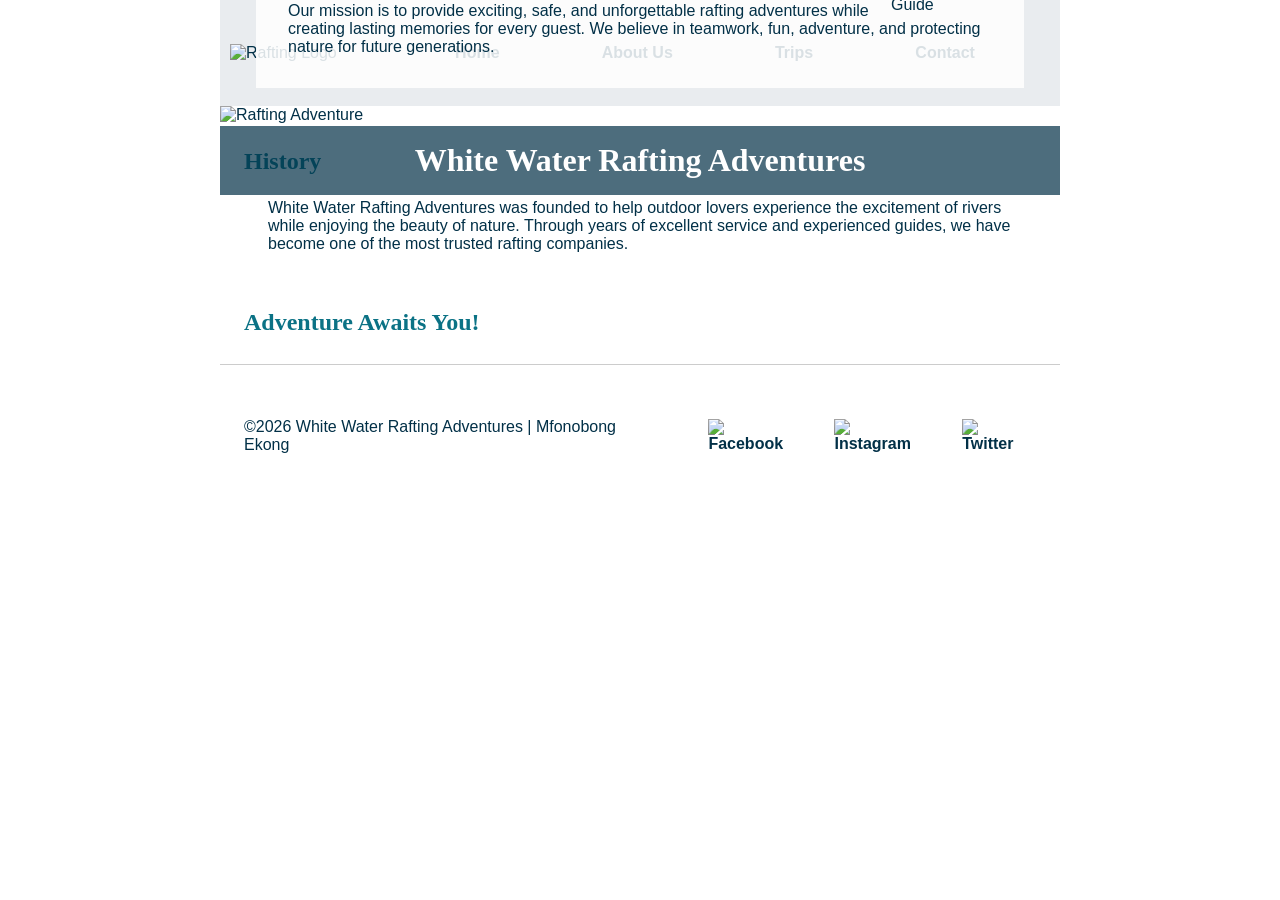
==== wwr/about.html @ af4fa8ee "Complete W03 About Us page" ====
<!DOCTYPE html>
<html lang="en">

<head>
    <meta charset="UTF-8">
    <meta name="viewport" content="width=device-width, initial-scale=1.0">
    <meta name="description"
      content="Learn about White Water Rafting Adventures, our history, mission, and exciting rafting experiences.">
    <meta name="author" content="Mfonobong Ekong">

    <title>About Us | White Water Rafting Adventures</title>

    <link rel="stylesheet" href="styles/rafting.css">
</head>

<body>

    <header>

        <img src="images/logo.png" alt="Rafting Logo">

        <nav>
            <a href="index.html">Home</a>
            <a href="about.html">About Us</a>
            <a href="trips.html">Trips</a>
            <a href="contact.html">Contact</a>
        </nav>

    </header>

    <main>

        <div class="hero">

            <img src="images/hero.jpg" alt="Rafting Adventure">

            <h1>White Water Rafting Adventures</h1>

            <article>

                <img src="images/employee.jpg" alt="Happy Rafting Guide">

                <p>
                    Our mission is to provide exciting, safe, and unforgettable rafting adventures
                    while creating lasting memories for every guest. We believe in teamwork, fun,
                    adventure, and protecting nature for future generations.
                </p>

            </article>

        </div>

        <section>

            <h2>History</h2>

            <p>
                White Water Rafting Adventures was founded to help outdoor lovers experience the
                excitement of rivers while enjoying the beauty of nature. Through years of excellent
                service and experienced guides, we have become one of the most trusted rafting
                companies.
            </p>

        </section>

        <section>

            <h2>Adventure Awaits You!</h2>

        </section>

    </main>

    <footer>

        <p>
            ©2026 White Water Rafting Adventures | Mfonobong Ekong
        </p>

        <nav class="socialmedia">

            <a href="https://facebook.com" target="_blank">
                <img src="images/facebook.png" alt="Facebook">
            </a>

            <a href="https://instagram.com" target="_blank">
                <img src="images/instagram.png" alt="Instagram">
            </a>

            <a href="https://twitter.com" target="_blank">
                <img src="images/twitter.png" alt="Twitter">
            </a>

        </nav>

    </footer>

</body>

</html>
---- wwr/styles/rafting.css ----
:root {
    --primary-color: #0b7285;
    --secondary-color: #74c0fc;
    --accent1-color: #023047;
    --accent2-color: #ffffff;

    --heading-font: Georgia, serif;
    --body-font: Arial, Helvetica, sans-serif;
}

* {
    margin: 0;
    padding: 0;
    box-sizing: border-box;
}

body {
    font-family: var(--body-font);
    color: var(--accent1-color);
}

header,
main,
footer {
    width: 840px;
    margin: 0 auto;
}

header {
    display: grid;
    grid-template-columns: 150px 1fr;
    align-items: center;
    background: #e9ecef;
    padding: 10px;
}

header img {
    width: 120px;
}

nav {
    display: flex;
    justify-content: space-around;
}

nav a {
    text-decoration: none;
    color: var(--accent1-color);
    font-weight: bold;
    padding: 10px;
}

h1,
h2 {
    font-family: var(--heading-font);
    color: var(--primary-color);
}

nav,
p,
section,
article {
    margin: 16px;
    padding: 8px;
}

.hero {
    position: relative;
}

.hero img {
    display: block;
    width: 100%;
    height: auto;
}

.hero h1 {
    position: absolute;
    top: 20px;
    width: 100%;
    text-align: center;
    padding: 16px;
    background: rgba(2, 48, 71, .7);
    color: white;
}

.hero article {
    position: absolute;
    bottom: 20px;
    left: 20px;
    right: 20px;
    background: rgba(255, 255, 255, .85);
}

.hero article img {
    float: right;
    width: 125px;
    margin-left: 15px;
}

.socialmedia {
    display: flex;
    justify-content: center;
    gap: 20px;
}

.socialmedia a {
    text-decoration: none;
}

.socialmedia img {
    width: 40px;
}

footer {
    display: flex;
    justify-content: space-between;
    align-items: center;
    margin-top: 20px;
    border-top: 1px solid #ccc;
    padding: 20px 0;
}
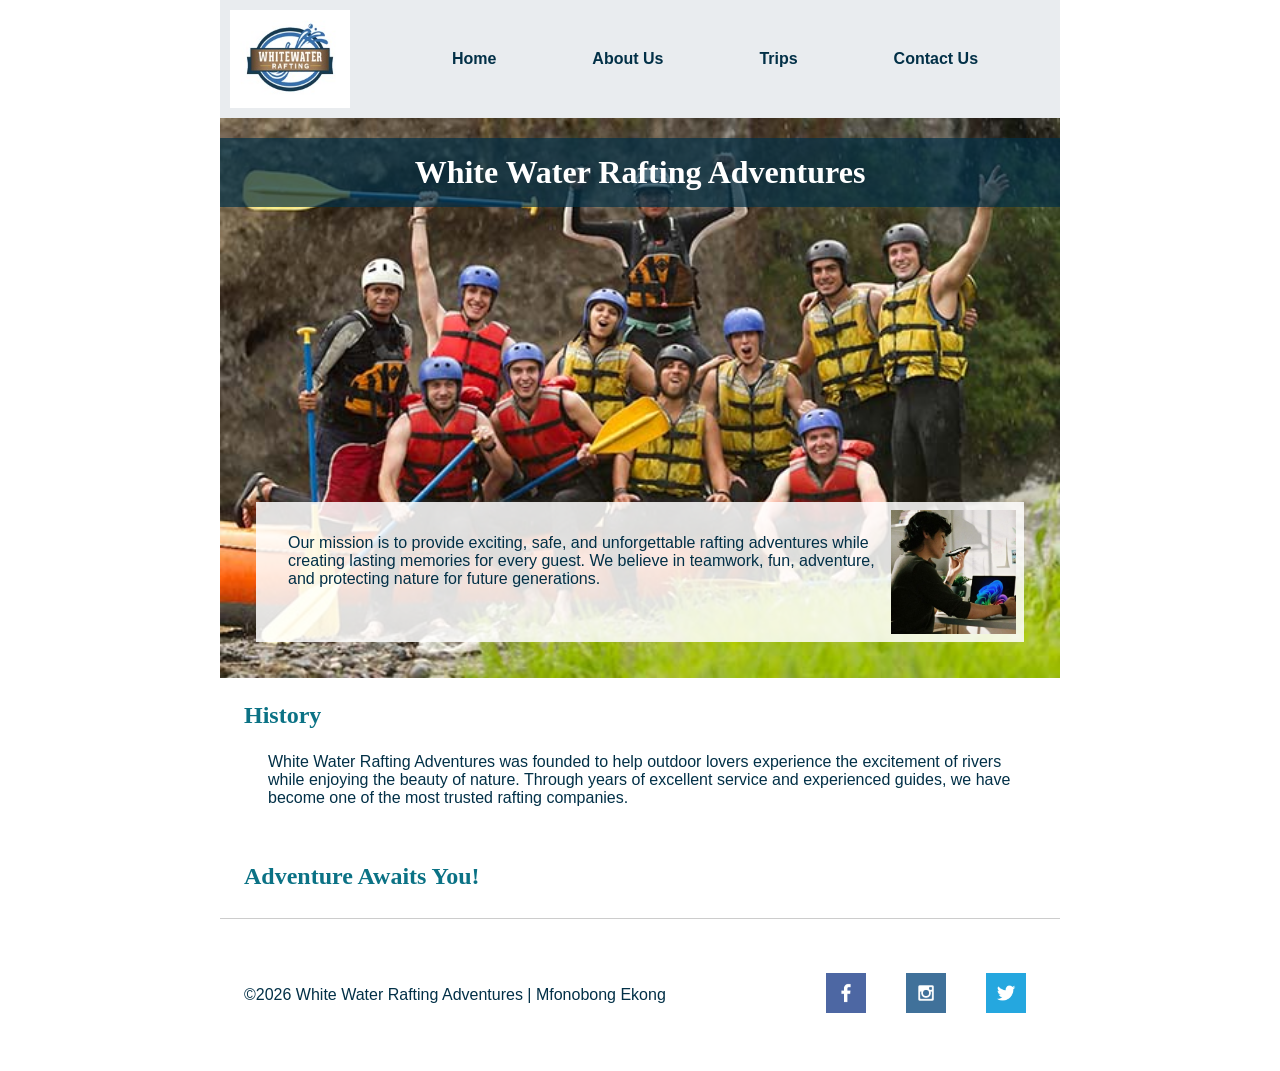
==== commit 2f7b3de6: "Update navigation link text" ====
--- a/wwr/about.html
+++ b/wwr/about.html
@@ -23,7 +23,7 @@
             <a href="index.html">Home</a>
             <a href="about.html">About Us</a>
             <a href="trips.html">Trips</a>
-            <a href="contact.html">Contact</a>
+            <a href="contact.html">Contact Us</a>
         </nav>
 
     </header>
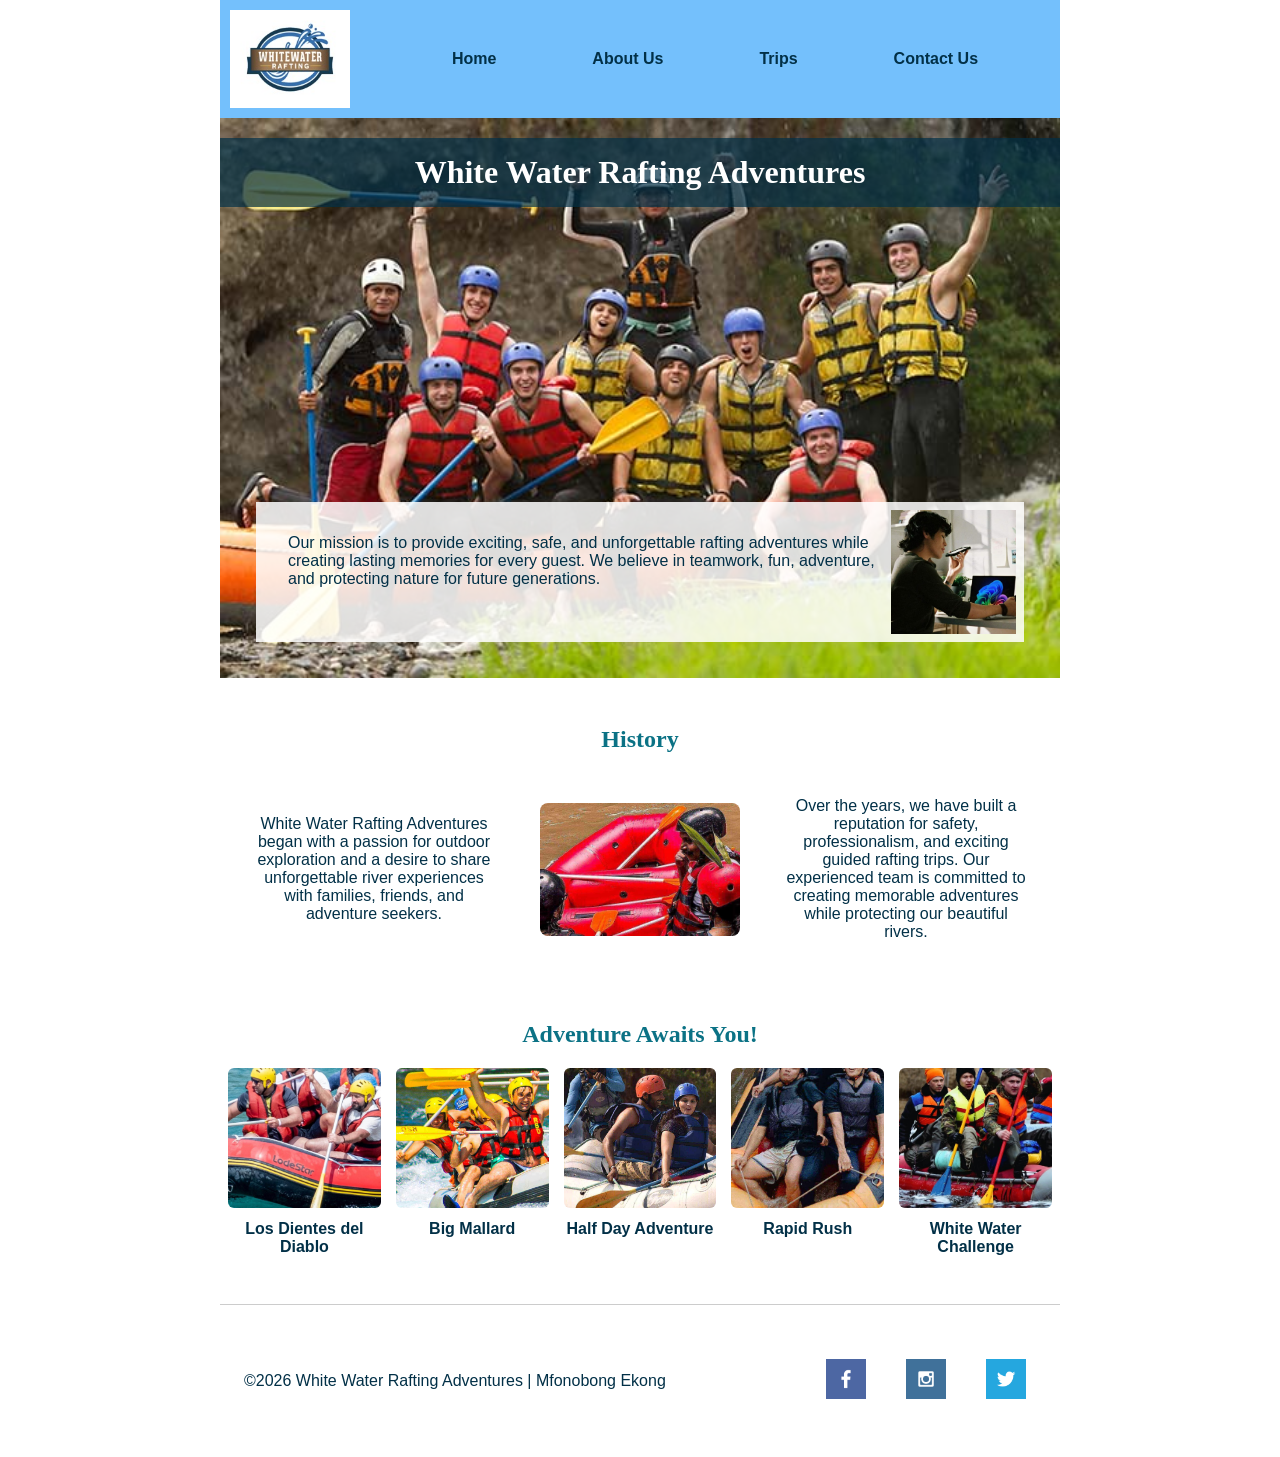
==== commit a9302382: "W04 Update About Us Page" ====
--- a/wwr/about.html
+++ b/wwr/about.html
@@ -50,23 +50,55 @@
 
         </div>
 
-        <section>
-
+        <section class="history">
             <h2>History</h2>
 
-            <p>
-                White Water Rafting Adventures was founded to help outdoor lovers experience the
-                excitement of rivers while enjoying the beauty of nature. Through years of excellent
-                service and experienced guides, we have become one of the most trusted rafting
-                companies.
-            </p>
+            <div class="history-content">
+                <p>
+                    White Water Rafting Adventures began with a passion for outdoor exploration
+                    and a desire to share unforgettable river experiences with families,
+                    friends, and adventure seekers.
+                </p>
 
+                <img src="images/history.jpg" alt="Rafting History">
+
+                <p>
+                    Over the years, we have built a reputation for safety, professionalism,
+                    and exciting guided rafting trips. Our experienced team is committed to
+                    creating memorable adventures while protecting our beautiful rivers.
+                </p>
+            </div>
         </section>
 
-        <section>
-
+        <section class="adventures">
             <h2>Adventure Awaits You!</h2>
 
+            <div class="adventure-gallery">
+                <figure>
+                    <img src="images/adventure1.jpg" alt="Los Dientes del Diablo">
+                    <figcaption>Los Dientes del Diablo</figcaption>
+                </figure>
+
+                <figure>
+                    <img src="images/adventure2.jpg" alt="Big Mallard">
+                    <figcaption>Big Mallard</figcaption>
+                </figure>
+
+                <figure>
+                    <img src="images/adventure3.jpg" alt="Half Day Adventure">
+                    <figcaption>Half Day Adventure</figcaption>
+                </figure>
+
+                <figure>
+                    <img src="images/adventure4.jpg" alt="Rapid Rush">
+                    <figcaption>Rapid Rush</figcaption>
+                </figure>
+
+                <figure>
+                    <img src="images/adventure5.jpg" alt="White Water Challenge">
+                    <figcaption>White Water Challenge</figcaption>
+                </figure>
+            </div>
         </section>
 
     </main>
--- a/wwr/styles/rafting.css
+++ b/wwr/styles/rafting.css
@@ -30,7 +30,7 @@
     display: grid;
     grid-template-columns: 150px 1fr;
     align-items: center;
-    background: #e9ecef;
+    background: var(--secondary-color);
     padding: 10px;
 }
 
@@ -54,6 +54,10 @@
 h2 {
     font-family: var(--heading-font);
     color: var(--primary-color);
+}
+
+h2 {
+    margin-bottom: 20px;
 }
 
 nav,
@@ -81,7 +85,7 @@
     text-align: center;
     padding: 16px;
     background: rgba(2, 48, 71, .7);
-    color: white;
+    color: var(--accent2-color);
 }
 
 .hero article {
@@ -119,4 +123,74 @@
     margin-top: 20px;
     border-top: 1px solid #ccc;
     padding: 20px 0;
+}
+
+/* History Section */
+.history {
+    text-align: center;
+    margin: 40px 0;
+}
+
+.history-content {
+    display: grid;
+    grid-template-columns: 1fr 200px 1fr;
+    gap: 20px;
+    align-items: center;
+}
+
+.history-content img {
+    width: 100%;
+    max-width: 200px;
+    border-radius: 8px;
+}
+
+/* Adventure Section */
+.adventures {
+    text-align: center;
+    margin: 40px 0;
+}
+
+.adventure-gallery {
+    display: grid;
+    grid-template-columns: repeat(5, 1fr);
+    gap: 15px;
+}
+
+.adventure-gallery figure {
+    text-align: center;
+}
+
+.adventure-gallery img {
+    width: 100%;
+    height: 140px;
+    object-fit: cover;
+    border-radius: 6px;
+}
+
+.adventure-gallery figcaption {
+    margin-top: 8px;
+    font-weight: bold;
+}
+
+footer {
+    display: flex;
+    justify-content: space-between;
+    align-items: center;
+    margin-top: 20px;
+    border-top: 1px solid #ccc;
+    padding: 20px 0;
+}
+
+.socialmedia {
+    display: flex;
+    justify-content: flex-end;
+    gap: 20px;
+}
+
+.socialmedia a {
+    text-decoration: none;
+}
+
+.socialmedia img {
+    width: 40px;
 }
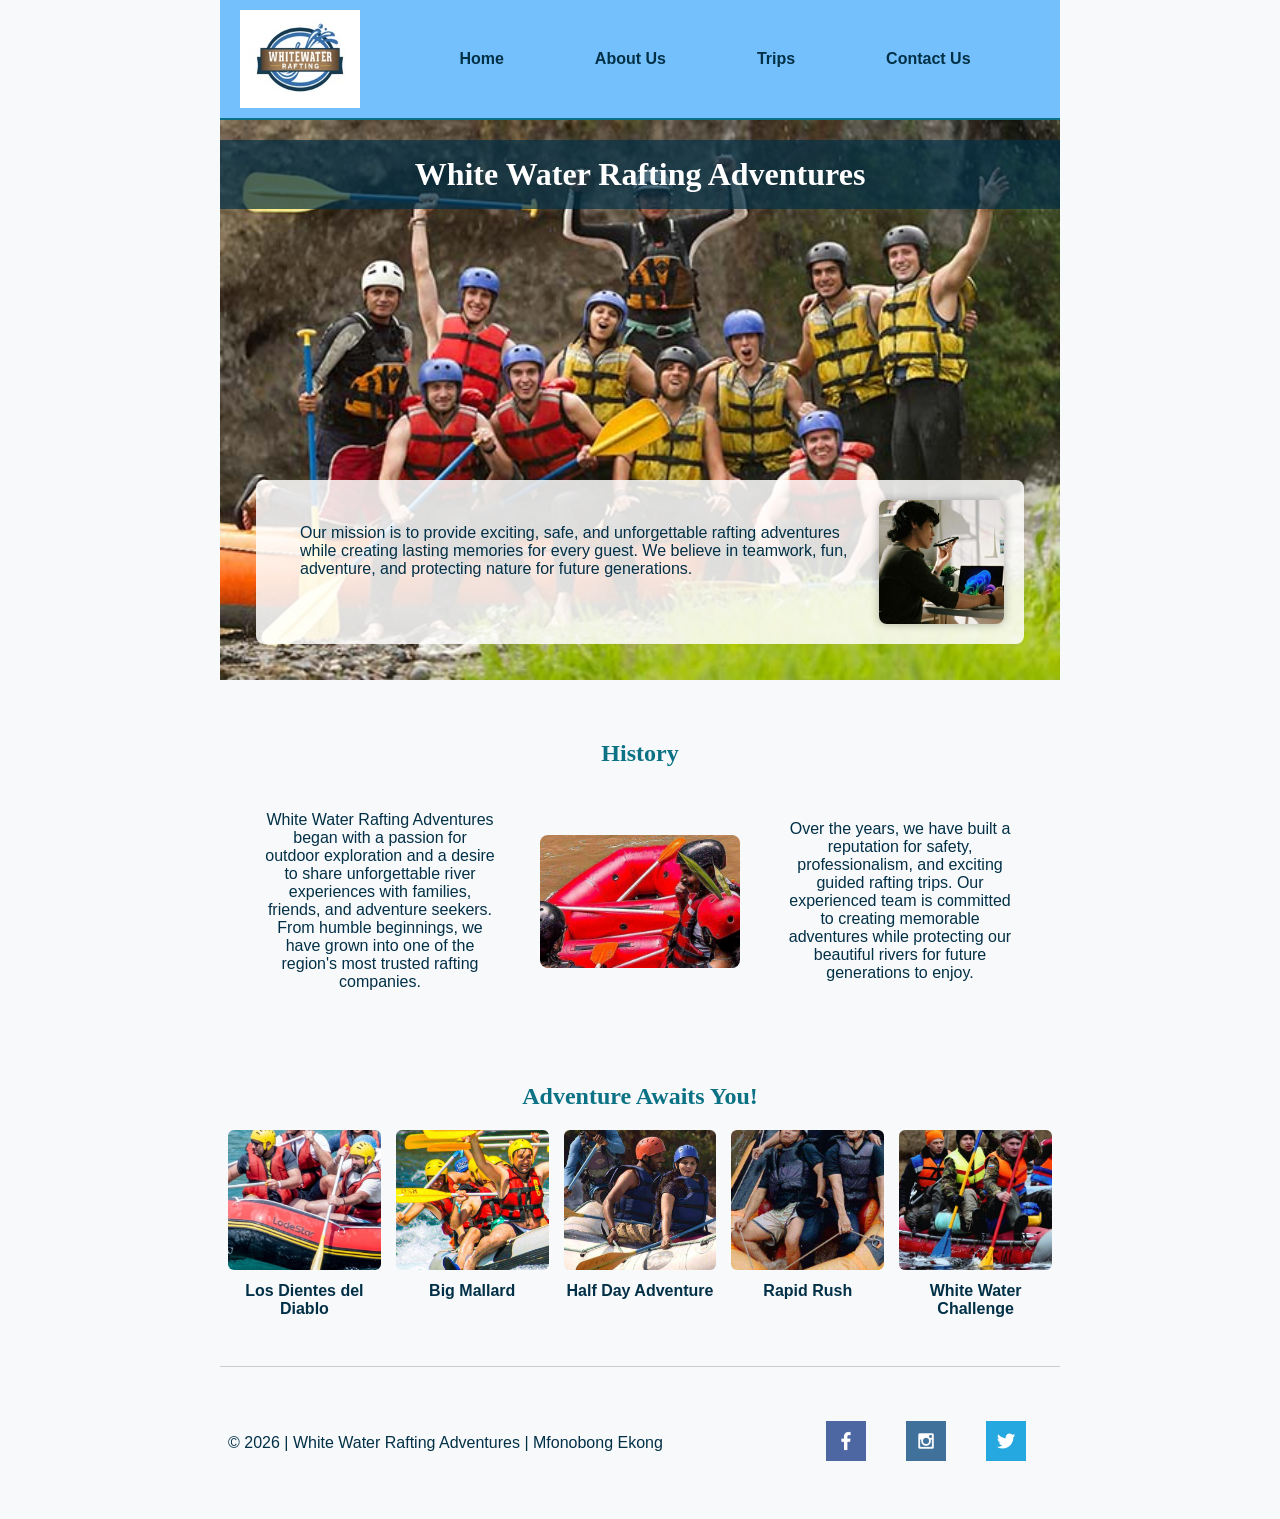
==== commit 3e8ff020: "Complete W04 About Us page" ====
--- a/wwr/about.html
+++ b/wwr/about.html
@@ -16,8 +16,7 @@
 <body>
 
     <header>
-
-        <img src="images/logo.png" alt="Rafting Logo">
+        <img src="images/logo.png" alt="White Water Rafting Adventures Logo">
 
         <nav>
             <a href="index.html">Home</a>
@@ -25,48 +24,47 @@
             <a href="trips.html">Trips</a>
             <a href="contact.html">Contact Us</a>
         </nav>
-
     </header>
 
     <main>
 
         <div class="hero">
-
-            <img src="images/hero.jpg" alt="Rafting Adventure">
+            <img src="images/hero.jpg" alt="People enjoying a white water rafting adventure">
 
             <h1>White Water Rafting Adventures</h1>
 
             <article>
-
-                <img src="images/employee.jpg" alt="Happy Rafting Guide">
+                <img src="images/employee.jpg" alt="Happy rafting guide">
 
                 <p>
                     Our mission is to provide exciting, safe, and unforgettable rafting adventures
                     while creating lasting memories for every guest. We believe in teamwork, fun,
                     adventure, and protecting nature for future generations.
                 </p>
-
             </article>
-
         </div>
 
         <section class="history">
             <h2>History</h2>
 
             <div class="history-content">
+
                 <p>
                     White Water Rafting Adventures began with a passion for outdoor exploration
                     and a desire to share unforgettable river experiences with families,
-                    friends, and adventure seekers.
+                    friends, and adventure seekers. From humble beginnings, we have grown into
+                    one of the region's most trusted rafting companies.
                 </p>
 
-                <img src="images/history.jpg" alt="Rafting History">
+                <img src="images/history.jpg" alt="Historic rafting trip">
 
                 <p>
                     Over the years, we have built a reputation for safety, professionalism,
                     and exciting guided rafting trips. Our experienced team is committed to
-                    creating memorable adventures while protecting our beautiful rivers.
+                    creating memorable adventures while protecting our beautiful rivers for
+                    future generations to enjoy.
                 </p>
+
             </div>
         </section>
 
@@ -74,6 +72,7 @@
             <h2>Adventure Awaits You!</h2>
 
             <div class="adventure-gallery">
+
                 <figure>
                     <img src="images/adventure1.jpg" alt="Los Dientes del Diablo">
                     <figcaption>Los Dientes del Diablo</figcaption>
@@ -98,28 +97,28 @@
                     <img src="images/adventure5.jpg" alt="White Water Challenge">
                     <figcaption>White Water Challenge</figcaption>
                 </figure>
+
             </div>
+
         </section>
 
     </main>
 
     <footer>
 
-        <p>
-            ©2026 White Water Rafting Adventures | Mfonobong Ekong
-        </p>
+        <p>&copy; 2026 | White Water Rafting Adventures | Mfonobong Ekong</p>
 
         <nav class="socialmedia">
 
-            <a href="https://facebook.com" target="_blank">
+            <a href="https://facebook.com" target="_blank" rel="noopener">
                 <img src="images/facebook.png" alt="Facebook">
             </a>
 
-            <a href="https://instagram.com" target="_blank">
+            <a href="https://instagram.com" target="_blank" rel="noopener">
                 <img src="images/instagram.png" alt="Instagram">
             </a>
 
-            <a href="https://twitter.com" target="_blank">
+            <a href="https://twitter.com" target="_blank" rel="noopener">
                 <img src="images/twitter.png" alt="Twitter">
             </a>
 
--- a/wwr/styles/rafting.css
+++ b/wwr/styles/rafting.css
@@ -8,17 +8,21 @@
     --body-font: Arial, Helvetica, sans-serif;
 }
 
+/* Reset */
 * {
     margin: 0;
     padding: 0;
     box-sizing: border-box;
 }
 
+/* Body */
 body {
     font-family: var(--body-font);
     color: var(--accent1-color);
-}
-
+    background-color: #f8f9fa;
+}
+
+/* Main Page Width */
 header,
 main,
 footer {
@@ -26,21 +30,30 @@
     margin: 0 auto;
 }
 
+/* =======================
+   Header
+======================= */
+
 header {
     display: grid;
     grid-template-columns: 150px 1fr;
     align-items: center;
-    background: var(--secondary-color);
-    padding: 10px;
+    background-color: var(--secondary-color);
+    border-bottom: 2px solid var(--primary-color);
+    padding: 10px 20px;
 }
 
 header img {
     width: 120px;
-}
+    height: auto;
+}
+
+/* Navigation */
 
 nav {
     display: flex;
     justify-content: space-around;
+    align-items: center;
 }
 
 nav a {
@@ -48,7 +61,15 @@
     color: var(--accent1-color);
     font-weight: bold;
     padding: 10px;
-}
+    transition: 0.3s;
+}
+
+nav a:hover {
+    color: var(--primary-color);
+    text-decoration: underline;
+}
+
+/* Headings */
 
 h1,
 h2 {
@@ -57,8 +78,11 @@
 }
 
 h2 {
+    text-align: center;
     margin-bottom: 20px;
 }
+
+/* General spacing */
 
 nav,
 p,
@@ -68,6 +92,10 @@
     padding: 8px;
 }
 
+/* =======================
+   Hero Section
+======================= */
+
 .hero {
     position: relative;
 }
@@ -82,9 +110,9 @@
     position: absolute;
     top: 20px;
     width: 100%;
-    text-align: center;
     padding: 16px;
-    background: rgba(2, 48, 71, .7);
+    text-align: center;
+    background: rgba(2, 48, 71, 0.7);
     color: var(--accent2-color);
 }
 
@@ -93,42 +121,27 @@
     bottom: 20px;
     left: 20px;
     right: 20px;
-    background: rgba(255, 255, 255, .85);
+    background: rgba(255, 255, 255, 0.85);
+    padding: 20px;
+    border-radius: 8px;
 }
 
 .hero article img {
     float: right;
     width: 125px;
     margin-left: 15px;
-}
-
-.socialmedia {
-    display: flex;
-    justify-content: center;
-    gap: 20px;
-}
-
-.socialmedia a {
-    text-decoration: none;
-}
-
-.socialmedia img {
-    width: 40px;
-}
-
-footer {
-    display: flex;
-    justify-content: space-between;
-    align-items: center;
-    margin-top: 20px;
-    border-top: 1px solid #ccc;
-    padding: 20px 0;
-}
-
-/* History Section */
+    border-radius: 8px;
+    box-shadow: 0 0 10px rgba(0, 0, 0, .3);
+}
+
+/* =======================
+   History Section
+======================= */
+
 .history {
     text-align: center;
     margin: 40px 0;
+    padding: 20px;
 }
 
 .history-content {
@@ -144,10 +157,13 @@
     border-radius: 8px;
 }
 
-/* Adventure Section */
+/* =======================
+   Adventures Section
+======================= */
+
 .adventures {
-    text-align: center;
     margin: 40px 0;
+    text-align: center;
 }
 
 .adventure-gallery {
@@ -165,6 +181,11 @@
     height: 140px;
     object-fit: cover;
     border-radius: 6px;
+    transition: transform .3s ease;
+}
+
+.adventure-gallery img:hover {
+    transform: scale(1.05);
 }
 
 .adventure-gallery figcaption {
@@ -172,6 +193,10 @@
     font-weight: bold;
 }
 
+/* =======================
+   Footer
+======================= */
+
 footer {
     display: flex;
     justify-content: space-between;
@@ -179,6 +204,10 @@
     margin-top: 20px;
     border-top: 1px solid #ccc;
     padding: 20px 0;
+}
+
+footer p {
+    margin: 0;
 }
 
 .socialmedia {
@@ -193,4 +222,5 @@
 
 .socialmedia img {
     width: 40px;
+    height: auto;
 }
